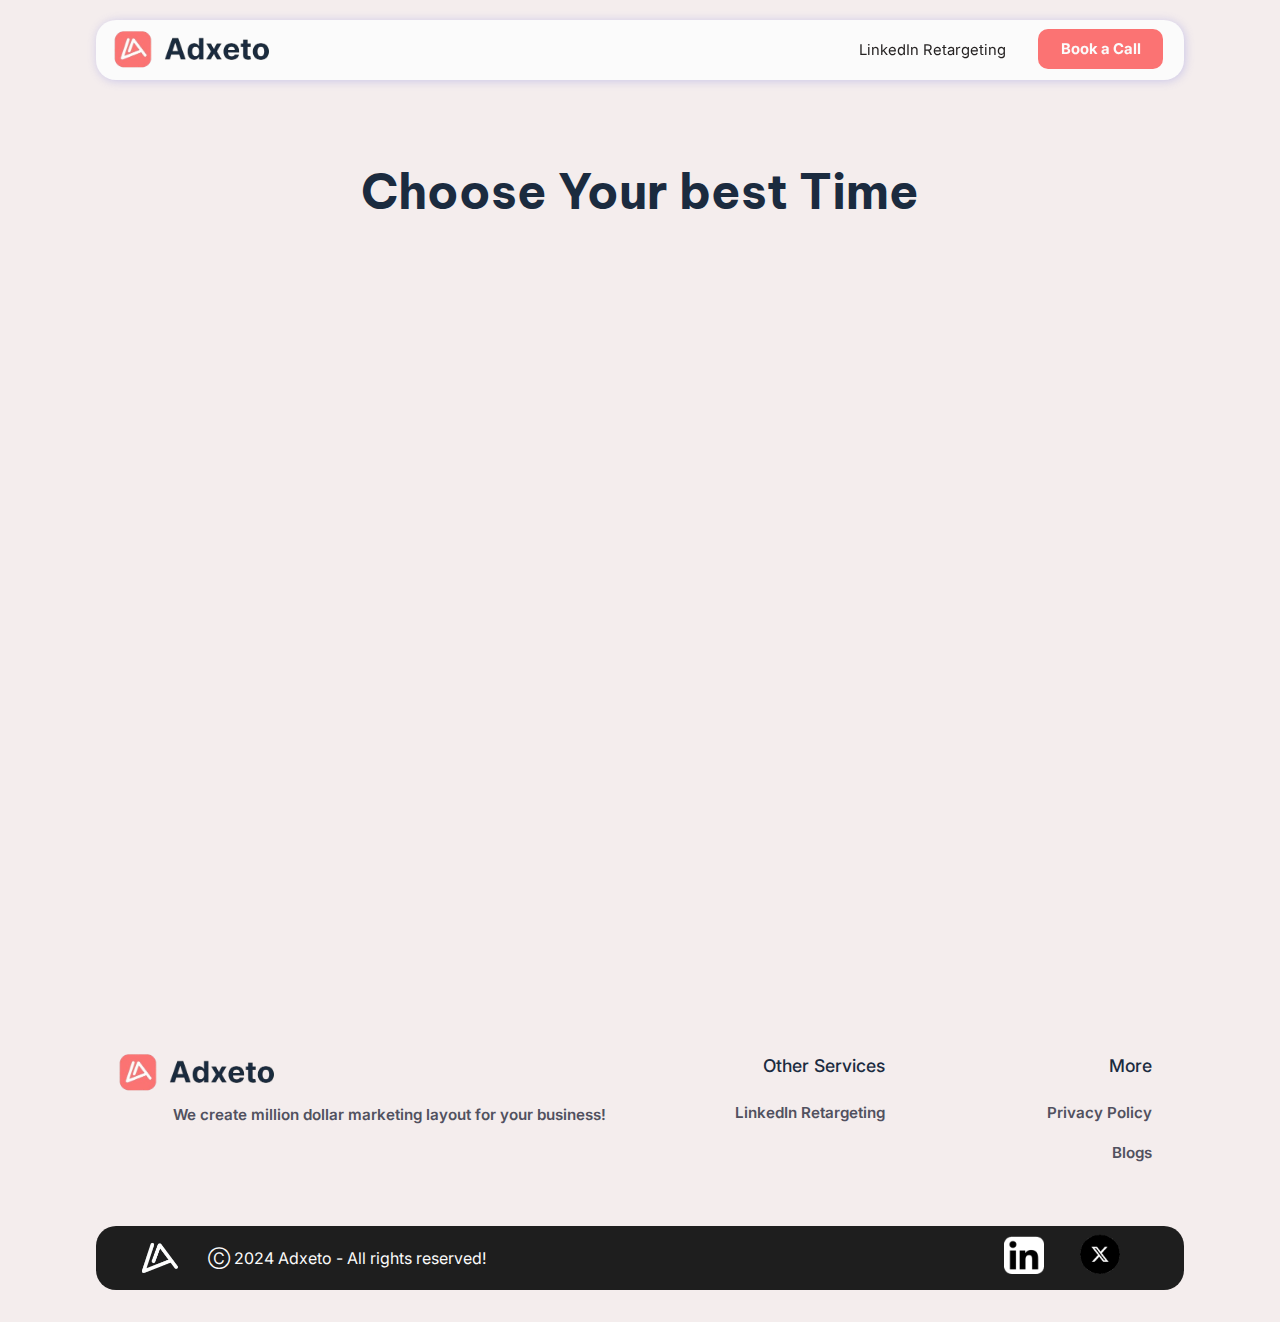
==== book-a-call.html @ ca5ec2a5 "added Booking, Privacy page & favicon" ====
<!DOCTYPE html>
<html lang="en">
  <head>
    <meta charset="UTF-8" />
    <meta name="viewport" content="width=device-width, initial-scale=1.0" />
    <title>Adxeto | Market Research & Planing</title>

    <link
      rel="apple-touch-icon"
      sizes="180x180"
      href="/strategy-images/favicon images/apple-touch-icon.png"
    />
    <link
      rel="icon"
      type="image/png"
      sizes="32x32"
      href="/strategy-images/favicon images/favicon-32x32.png"
    />
    <link
      rel="icon"
      type="image/png"
      sizes="16x16"
      href="/strategy-images/favicon images/favicon-16x16.png"
    />
    <link
      rel="manifest"
      href="strategy-images/favicon images/site.webmanifest"
    />

    <link rel="preconnect" href="https://fonts.googleapis.com" />
    <link rel="preconnect" href="https://fonts.gstatic.com" crossorigin />
    <link
      href="https://fonts.googleapis.com/css2?family=Be+Vietnam+Pro:ital,wght@0,100;0,200;0,300;0,400;0,500;0,600;0,700;0,800;0,900;1,100;1,200;1,300;1,400;1,500;1,600;1,700;1,800;1,900&family=Inter:ital,opsz,wght@0,14..32,100..900;1,14..32,100..900&display=swap"
      rel="stylesheet"
    />

    <link rel="stylesheet" href="/strategy-css/general.css" />
    <link rel="stylesheet" href="/strategy-css/navbar.css" />
    <link rel="stylesheet" href="/strategy-css/hero.css" />
    <link rel="stylesheet" href="/strategy-css/topics.css" />
    <link rel="stylesheet" href="/strategy-css/timeline.css" />
    <link rel="stylesheet" href="/strategy-css/pricing.css" />
    <link rel="stylesheet" href="/strategy-css/footer.css" />
    <link rel="stylesheet" href="/strategy-css/copyright.css" />
    <link rel="stylesheet" href="/strategy-css/book-a-call.css">

    <script src="/strategy-js/side-drawer.js" defer></script>
  </head>
  <body>
    <header>
      <section class="navbar-section">
        <div class="nav-size-background">
          <div class="flex-img-nav">
            <div class="logo-div">
              <a href="/">
                <img
                  src="/strategy-images/strategy-adxeto-logo.png"
                  alt="main Strategy adxeto site logo"
                  class="main-logo-img"
                />
              </a>
            </div>

            <nav>
              <ul class="flex-nav-link">
                <li>
                  <a
                    href="https://adxeto.agency/"
                    class="nav-link"
                    target="_blank"
                    >LinkedIn Retargeting</a
                  >
                </li>
                <!-- <li>
                  <a
                    href="https://gads.adxeto.agency/"
                    class="nav-link"
                    target="_blank"
                    >Google Ads</a
                  >
                </li> -->
                <li>
                  <a href="/book-a-call" class="nav-link book-a-call-btn"
                    >Book a Call</a
                  >
                </li>
              </ul>
            </nav>

            <a class="hamburger-link">
              <span></span>
              <span></span>
              <span></span>
            </a>
          </div>
        </div>
      </section>
    </header>

    <aside id="side-drawer">
      <div class="aside-nav-size-background">
        <div class="flex-logo-hamburger">
          <div class="logo-div">
            <a href="/">
              <img
                src="/strategy-images/strategy-adxeto-logo.png"
                alt="main adxeto site logo"
                class="main-logo-img"
              />
            </a>
          </div>

          <a class="hamburger-link aside-closing">
            <span></span>
            <span></span>
            <span></span>
          </a>
        </div>
      </div>

      <div class="hr-line"></div>

      <nav>
        <ul class="aside-flex-nav-link">
          <li>
            <a href="https://adxeto.agency/" class="nav-link" target="_blank"
              >LinkedIn Retargeting</a
            >
          </li>
          <!-- <li>
            <a
              href="https://gads.adxeto.agency/"
              class="nav-link"
              target="_blank"
              >Google Ads</a
            >
          </li> -->
        </ul>
      </nav>
      <div class="aside-book-call-div">
        <a href="/book-a-call" class="aside-nav-link book-a-call-btn"
          >Book a Call</a
        >
      </div>
    </aside>

    <main>
      <h1 id="booking-page-heading">Choose Your best Time</h1>
      <!-- Calendly inline widget begin -->
      <div
        class="calendly-inline-widget"
        data-url="https://calendly.com/strategy_adxeto/meeting"
        style="min-width: 320px; height: 700px"
      ></div>
      <script
        type="text/javascript"
        src="https://assets.calendly.com/assets/external/widget.js"
        async
      ></script>
      <!-- Calendly inline widget end -->
    </main>

    <footer>
      <section class="flex-main-footer">
        <ul class="grid-footer">
          <li class="logo-des">
            <img
              class="adxeto-footer-logo"
              src="/strategy-images/strategy-adxeto-logo.png"
              alt="Strategy Adxeto Agency Logo"
            />
            <p class="adxeto-des-footer">
              We create million dollar marketing layout for your business!
            </p>
          </li>
          <li class="other-services">
            <h3 class="footer-list-header">Other Services</h3>
            <ul>
              <li class="service-link">
                <a class="footer-link" href="https://adxeto.agency/" target="_blank"
                  >LinkedIn Retargeting</a
                >
              </li>
              <!-- <li class="service-link">
                <a class="footer-link" href="https://gads.adxeto.agency/" target="_blank"
                  >Google Ads</a
                >
              </li> -->
            </ul>
          </li>
          <li class="more-pages">
            <h3 class="footer-list-header">More</h3>
            <ul>
              <li class="page-link">
                <a class="footer-link" href="/privacy-policy">Privacy Policy</a>
              </li>
              <li class="page-link">
                <a class="footer-link" href="/blogs">Blogs</a>
              </li>
            </ul>
          </li>
        </ul>
      </section>

      <section class="copyright">
        <ul class="flex-copyright">
          <li class="icon-copy">
            <a href="/"
              ><img
                class="adx-icon"
                src="/strategy-images/copyright icons/adxeto-icon-footer-logo.png"
                alt="Adxeto Agency Icon Image"
            /></a>
            <p>&#x24B8; 2024 Adxeto - All rights reserved!</p>
          </li>

          <li class="social-icon">
            <a href="https://www.linkedin.com/company/adxeto/" target="_blank"
              ><img
                class="icon-ln"
                src="/strategy-images/copyright icons/linkedIn-logo.png"
                alt="LinkedIn clickable logo"
            /></a>

            <a href="https://x.com/AkAsH_03_" target="_blank"
              ><img
                class="icon-x"
                src="/strategy-images/copyright icons/x-logo.png"
                alt="X clickable logo"
            /></a>
          </li>
        </ul>
      </section>
    </footer>
  </body>
</html>
---- strategy-css/general.css ----
html {
  --color-gray-100: rgb(251, 251, 251);
  --color-gray-200: rgb(244, 237, 237);
  --color-gray-des-600: rgb(81, 81, 95);
  --color-gray-main-800: rgb(27, 43, 63);
  --color-gray-900: rgb(37, 34, 34);

  --color-main-100: rgb(241, 177, 177);
  --color-main-400: rgb(235, 133, 133);
  --color-main-500: rgb(251, 115, 115);

  font-family: "Inter", sans-serif;
}

body {
  background-color: var(--color-gray-200);
  font-size: 1rem;
  font-family: inter, sans-serif;
  line-height: 1.75rem;
  text-align: center;
  margin: 0;
  padding: 0;
}
---- strategy-css/navbar.css ----
.navbar-section {
  margin: 0;
  position: fixed;
  top: 0;
  left: 0;
  right: 0;
  z-index: 100;
}

.nav-size-background {
  background-color: var(--color-gray-100);
  border-radius: 20px;
  max-width: 68rem;
  width: 100%;
  height: 3.75rem;
  margin: 0 auto;
  padding: 0 1rem;
  margin-top: 1.25rem;
  box-shadow: 1px 1px 10px rgba(107, 107, 219, 0.3);
  box-sizing: border-box;
}

.flex-img-nav {
  display: flex;
  flex-direction: row;
  justify-content: space-between;
  align-items: center;
  flex-wrap: nowrap;
}

.main-logo-img {
  width: 10rem;
  padding-top: 0.55rem;
  object-fit: cover;
}

.flex-nav-link {
  list-style: none;
  margin: 0;
  padding: 0;

  display: flex;
  flex-direction: row;
  justify-content: space-between;
  align-items: center;
}

.flex-nav-link li {
  margin: 0 0 0 2rem;
}

.nav-link {
  font-size: 0.925rem;
  color: var(--color-gray-900);
  text-decoration: none;
  transition: all 0.3s ease-in-out;
}

.nav-link:hover {
  color: var(--color-gray-des-600);
}

.book-a-call-btn {
  display: inline-block;
  padding: 0.4rem;
  background-color: var(--color-main-500);
  color: var(--color-gray-100);
  font-size: 0.925rem;
  font-weight: 700;
  border-radius: 10px;
  width: 7rem;
  text-align: center;
  text-decoration: none;
  margin-right: 0.3rem;
  transition: all 0.3s ease-in-out;
}

.book-a-call-btn:hover {
  background-color: var(--color-main-400);
  color: var(--color-gray-100);
}

/* Hamburger Link */

.hamburger-link {
  width: 1rem;
  height: 1rem;
  display: none;
  flex-direction: column;
  justify-content: space-around;
  padding: 1.2rem;
}

.hamburger-link span {
  width: 100%;
  height: 2.6px;
  background-color: var(--color-gray-des-600);
}

/* hamburger aside section */

#side-drawer {
  display: none;

  background-color: var(--color-gray-100);
  height: 16rem;

  position: fixed;
  top: 0;
  left: 0;
  right: 0;

  z-index: 102;
  box-shadow: 1px 1px 7px rgba(107, 107, 219, 0.3);
}

.aside-nav-size-background {
  display: grid;
  align-items: center;

  width: 100%;
  height: 4rem;
  padding: 0 1rem;
  margin: 0;
  box-sizing: border-box;
}

.flex-logo-hamburger {
  display: flex;
  flex-direction: row;
  justify-content: space-between;
}

.hr-line {
  padding: 0.7px;
  width: 100%;
  background-color: rgba(0, 0, 0, 0.1);
}

.aside-flex-nav-link {
  height: 5rem;
  text-align: center;

  display: flex;
  flex-direction: column;
  justify-content: space-around;
  row-gap: 0.5rem;

  list-style: none;

  padding: 1.2rem;
  margin: 0;
}

.aside-nav-link {
  text-decoration: none;
  color: var(--color-gray-des-600);
  display: block;

  font-size: 0.875rem;
  font-weight: 600;
}

.aside-book-call-div {
  text-align: center;
}

aside .book-a-call-btn {
  color: var(--color-gray-100);
  display: inline-block;
}

/* Responsive design */

@media (max-width: 62rem) {
  .nav-size-background {
    margin: 0;
    border-radius: 0;
    height: 4rem;
    display: grid;
    align-items: center;
  }

  nav {
    display: none;
  }

  .hamburger-link {
    display: flex;
  }

  .main-logo-img {
    width: 8rem;
    padding-top: 0.55rem;
    object-fit: cover;
  }

  aside nav {
    display: block;
  }
}

@media (max-width: 35rem) {
  .aside-flex-nav-link {
    text-align: left;
  }
}
---- strategy-css/hero.css ----
.hero-section {
  margin-top: 12rem;
}

.hero-width {
  margin: 0 auto;
  text-align: center;
}

.hero-heading {
  font-size: 3.5rem;
  line-height: 4.5rem;
  font-family: "Be Vietnam Pro", "Inter", sans-serif;
  color: var(--color-gray-main-800);
  margin-bottom: 2rem;
}

.hero-heading span {
  display: block;
}

.hero-description {
  font-size: 2rem;
  color: var(--color-gray-des-600);
  line-height: 2.7rem;
  margin-bottom: 3rem;
}

.hero-description span {
  display: block;
}

.call-btn-header {
  padding: 0.625rem;
  font-size: 1rem;
  width: 10.625rem;
  box-shadow: 1px 2px 5px rgba(0, 0, 0, 0.5);

}

.hero-btn-description {
  color: var(--color-gray-des-600);
}

/* Responsive Design */

@media (max-width: 62rem) {
  .hero-section {
    margin-top: 14rem;
  }

  .hero-heading {
    font-size: 3.5rem;
    line-height: 4rem;
  }

  .hero-heading span {
    display: inline;
  }

  .hero-width {
    width: 90%;
  }

  .hero-description span {
    display: inline;
  }
}

@media (max-width: 48rem) {
  .hero-section {
    margin-top: 10rem;
  }

  .hero-width {
    text-align: left;
    width: 80%;
  }

  .hero-heading {
    font-size: 3.2rem;
    line-height: 3.8rem;
    margin-bottom: 0;
  }

  .hero-description {
    font-size: 1.4rem;
    line-height: 2rem;
    margin-top: 1rem;
  }

  .btn-div {
    margin: 0 auto;
    text-align: center;
  }
}

@media (max-width: 38.2rem) {
  .hero-description {
    font-size: 1rem;
    line-height: 1.5rem;
  }
}

@media (max-width: 33rem) {
  .hero-width {
    width: 87%;
  }
}
---- strategy-css/topics.css ----
.topics-main-heading {
  color: var(--color-gray-main-800);
  font-size: 2.5rem;
  padding-top: 3rem;
  padding-bottom: 2rem;
  margin-top: 3rem;
  line-height: 3rem;
  margin-left: 1rem;
  margin-right: 1rem;
  text-align: center;
}

.image-imp-topics {
  max-width: 62.5rem;
  text-align: center;
  margin: 0 auto;
}

.image-imp-topics img {
  width: 100%;
}

@media (max-width: 33rem) {
  .topics-main-heading {
    font-size: 2rem;
    line-height: 2rem;
  }
}
---- strategy-css/timeline.css ----
#timeline {
  max-width: 68rem;
  margin: 5rem auto;
}

#timeline ul li {
  list-style: none;
}

.timeline-heading {
  color: var(--color-gray-main-800);
  font-size: 2.5rem;

  margin-top: 1rem;
  margin-bottom: 3rem;
  padding-left: 2rem;
  text-align: left;
}

.grid-timeline-section {
  display: grid;
  grid-template-columns: 1fr;
  align-items: left;
  grid-row-gap: 2rem;
}

.timeline-content {
  text-align: left;
}

.grid-timeline-content {
  display: grid;
  grid-template-columns: 4.5rem 1fr;
  margin-left: 1rem;
  grid-column-gap: 4.5rem;

  max-width: 31rem;
}

.steps {
  padding: 1px;
  font-size: 0.9rem;
  font-weight: 700;
  background-color: var(--color-main-500);
  color: var(--color-gray-100);
  text-align: center;

  border-radius: 6px;
  margin-top: 2px;
  box-shadow: 1px 0 8px rgb(241, 177, 177);
}

.texts-heading {
  font-size: 1.2rem;
  color: var(--color-gray-main-800);
  text-align: left;

  margin: 0;
  padding: 0;
}

.timeline-paragraph {
  font-size: 0.9rem;
  font-weight: 700;
  line-height: 1.3rem;
  color: var(--color-gray-des-600);
  text-align: left;

  margin: 1rem 0 0 0;
}

.goal-text {
  color: var(--color-main-500);
}

.right-shift {
  padding-left: 28rem;
}


/* Responsive Design */

@media (max-width: 62rem) {
  #timeline {
    margin-top: 8rem;
  }

  .right-shift {
    padding-left: 2.5rem;
  }
}

@media (max-width: 40rem) {
  .grid-timeline-content {
    padding: 0;
    padding-right: 1rem;
    grid-column-gap: 2rem;
    margin-left: 0;
  }
}
---- strategy-css/pricing.css ----
#pricing-section {
  margin: 3rem auto;
}

#pricing-box {
  max-width: 50rem;
  background-color: var(--color-gray-200);
  box-shadow: 0px 0px 8px rgba(251, 115, 115, 0.3);

  margin: 0 auto;
  padding: 2rem;
}

.pricing-heading {
  font-size: 2.5rem;
  margin-top: 1rem;
  color: var(--color-gray-main-800);
}

ul li {
  list-style: none;
}

.grid-pricing {
  display: grid;
  grid-template-columns: 1fr 1fr;
}

.services {
  display: grid;
  grid-template-columns: 1rem 1fr;
  grid-column-gap: 1.5rem;
}

.services p,
.dwy-services {
  color: var(--color-gray-des-600);
  font-weight: 600;
  font-size: 0.95rem;

  margin: 0;
  padding: 0;
  text-align: left;
}

.dwy-services {
  margin-bottom: 1rem;
  margin-left: 2.5rem;
  font-weight: 700;
}

.one-time-payment {
  color: var(--color-gray-des-600);
  font-size: 1.3rem;
  font-weight: 700;
  margin: 2.7rem 0 0 0;
  padding: 0;
}

.price {
  color: var(--color-gray-main-800);
  font-size: 1.2rem;
  font-weight: 700;
  margin-top: 0.5rem;
  margin-bottom: 1.5rem;
}

.price span {
  color: var(--color-gray-des-600);
}

.btn-price {
  padding: 5px;
  width: 8rem;
}

/* Responsive design */

@media (max-width: 68rem) {
  #pricing-box {
    width: 80%;
    padding-top: 1.5rem;
  }
}

@media (max-width: 43rem) {
  .grid-pricing {
    grid-template-columns: 1fr;
  }

  .center-responsive {
    margin: 0 auto;
  }
}

@media (max-width: 27rem) {
  #pricing-box {
    width: 70%;
  }

  .grid-pricing {
    padding-left: 0;
  }
}
---- strategy-css/footer.css ----
.flex-main-footer {
  max-width: 68rem;
  margin: 6rem auto 3rem auto;
}

.grid-footer {
  display: grid;
  grid-template-columns: 2fr 1fr 1fr;
  grid-row-gap: 1rem;
  padding-left: 1.3rem;
}

.logo-des {
  margin: 0;
  text-align: left;
}

.logo-des img {
  width: 10rem;
}

.adxeto-des-footer {
  padding-left: 3.5rem;
  color: var(--color-gray-des-600);
  font-weight: 600;
  font-size: 0.95rem;
  margin-top: 0;
}

/* Second list item*/

.other-services ul {
  padding: 0;
}

.footer-list-header {
  margin-top: 0;
  color: var(--color-gray-main-800);
  font-size: 1.1rem;
  font-weight: 500;
  text-align: right;
  padding-right: 2rem;
}

.service-link,
.page-link {
  text-align: right;
  padding-right: 2rem;
  margin-bottom: 0.7rem;
}

.footer-link {
  font-size: 0.95rem;
  font-weight: 600;
  color: var(--color-gray-des-600);
  text-decoration: none;
  transition: all 0.3s ease-in-out;
}

.footer-link:hover {
  color: var(--color-main-100);
}

/* Responsive Design */

@media (max-width: 50rem) {
  .grid-footer {
    grid-template-columns: 1fr 1fr 1fr;
  }
}

@media (max-width: 38rem) {
  .grid-footer {
    grid-template-columns: 1fr;
  }

  .service-link,
  .page-link {
    margin-bottom: 0;
  }

  .service-link,
  .page-link,
  .footer-list-header {
    text-align: left;
    padding-left: 3rem;
  }

  .more-pages ul {
    padding: 0;
  }

  .footer-link {
    padding-left: 2rem;
  }
}
---- strategy-css/copyright.css ----
.copyright {
  margin-top: 2rem;
  margin-bottom: 2rem;
}

.flex-copyright {
  max-width: 64rem;
  padding: 0 2rem;
  margin: 0 auto;
  height: 4rem;

  background-color: rgb(30, 30, 30);
  border-radius: 20px;

  display: flex;
  flex-direction: row;
  justify-content: space-between;
  align-items: center;
}

.icon-copy {
  display: flex;
  flex-direction: row;
  align-items: center;
  column-gap: 1rem;
}

.icon-copy p {
  margin: 0;
  padding: 0;
  color: var(--color-gray-100);
}

.adx-icon {
  width: 4rem;
  margin-top: 0.5rem;
}

.icon-ln,
.icon-x {
  width: 2.5rem;
  margin-right: 2rem;
}


/* Responsive Design */

@media (max-width: 68rem) {
  .flex-copyright {
    width: 90%;
  }
} 

@media (max-width: 38rem) {
  .flex-copyright {
    width: 70%;
    flex-direction: column;
    height: auto;
    padding-bottom: 1rem;
  }
}
---- strategy-css/book-a-call.css ----
#booking-page-heading {
  font-size: 3rem;
  font-weight: 700;
  font-family: 'Be Vietnam Pro', 'Inter', sans-serif;
  line-height: 4rem;
  color: var(--color-gray-main-800);

  margin-bottom: 2rem;
  margin-top: 10rem;
  padding: 0 2rem;
}


@media (max-width: 35rem) {
  #booking-page-heading {
    font-size: 2.5rem;
    line-height: 3rem;
  }
}
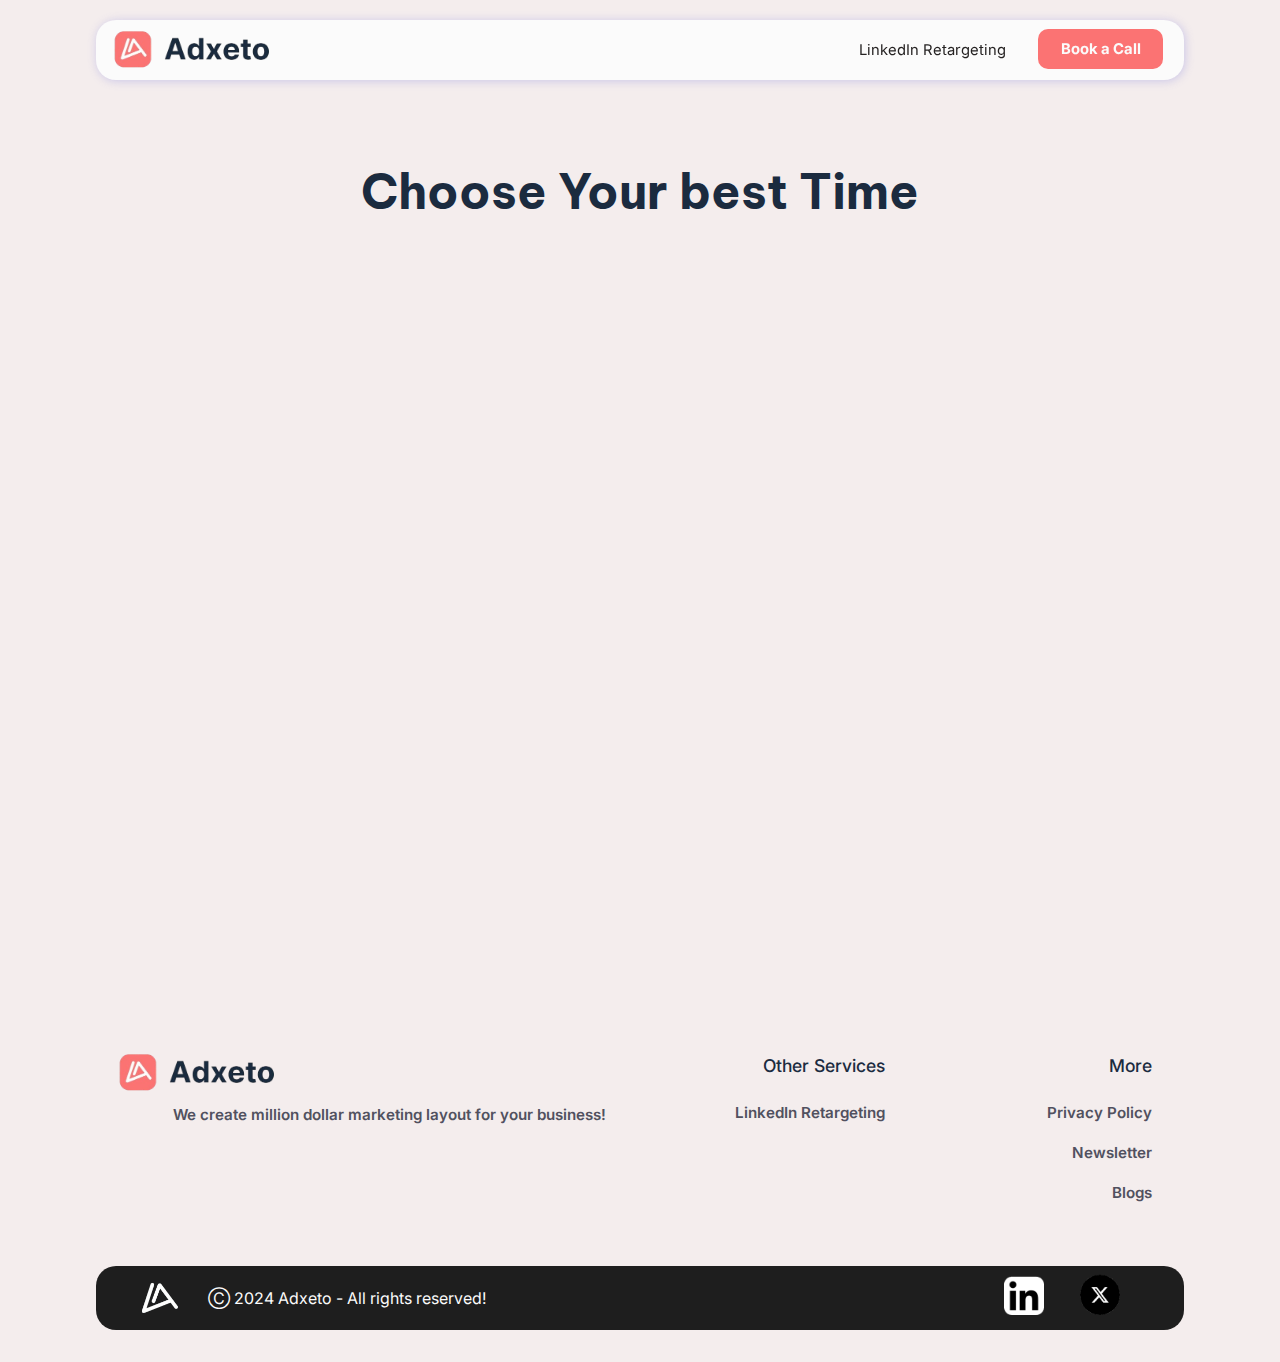
==== commit 9aa71c14: "added Newsletter site" ====
--- a/book-a-call.html
+++ b/book-a-call.html
@@ -195,6 +195,9 @@
                 <a class="footer-link" href="/privacy-policy">Privacy Policy</a>
               </li>
               <li class="page-link">
+                <a class="footer-link" href="https://mail.adxeto.agency/">Newsletter</a>
+              </li>
+              <li class="page-link">
                 <a class="footer-link" href="/blogs">Blogs</a>
               </li>
             </ul>
@@ -215,7 +218,7 @@
           </li>
 
           <li class="social-icon">
-            <a href="https://www.linkedin.com/company/adxeto/" target="_blank"
+            <a href="https://www.linkedin.com/showcase/adxeto-strategy/" target="_blank"
               ><img
                 class="icon-ln"
                 src="/strategy-images/copyright icons/linkedIn-logo.png"
--- a/strategy-css/topics.css
+++ b/strategy-css/topics.css
@@ -1,5 +1,6 @@
 .topics-main-heading {
   color: var(--color-gray-main-800);
+  font-family: 'Be Vietnam Pro', 'Inter', sans-serif;
   font-size: 2.5rem;
   padding-top: 3rem;
   padding-bottom: 2rem;
--- a/strategy-css/timeline.css
+++ b/strategy-css/timeline.css
@@ -9,6 +9,7 @@
 
 .timeline-heading {
   color: var(--color-gray-main-800);
+  font-family: 'Be Vietnam Pro', 'Inter', sans-serif;
   font-size: 2.5rem;
 
   margin-top: 1rem;
--- a/strategy-css/pricing.css
+++ b/strategy-css/pricing.css
@@ -15,6 +15,7 @@
   font-size: 2.5rem;
   margin-top: 1rem;
   color: var(--color-gray-main-800);
+  font-family: 'Be Vietnam Pro', 'Inter', sans-serif;
 }
 
 ul li {
